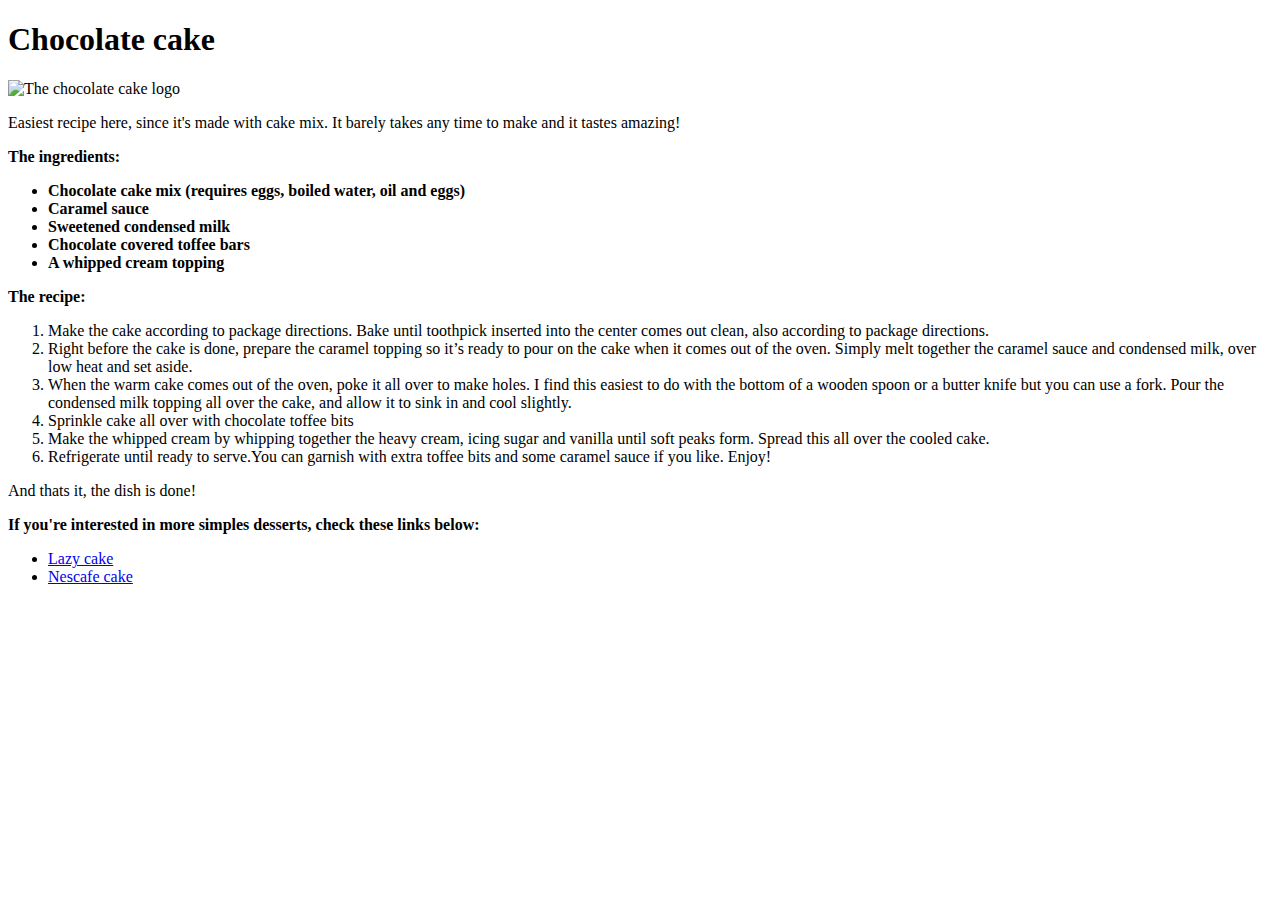
==== recipes/chocolate-cake.html @ 44751de4 "the recipe project" ====
<!DOCTYPE html>

<html lang="en">

<head>

    <meta charset="UTF-8">
    
    <title>Chocolate cake</title>

</head>

<body>

    <h1>Chocolate cake</h1>

    <img src="https://everylittlecrumb.com/wp-content/uploads/chocolatecakewithcondensedmilk-4-683x1024.jpg" height="300"
    width="200" alt="The chocolate cake logo" rel="noopener norefferer">

    <p>Easiest recipe here, since it's made with cake mix. It barely takes any time to make and it 
       tastes amazing!
    </p>
       
    

    <p><strong>The ingredients:</strong></p>

    <ul>
        <li><strong>Chocolate cake mix (requires eggs, boiled water, oil and eggs)</strong></li>

        <li><strong>Caramel sauce</strong></li>

        <li><strong>Sweetened condensed milk</strong></li>

        <li><strong>Chocolate covered toffee bars</strong></li>

        <li><strong>A whipped cream topping</strong></li>

    </ul>

    <p><strong>The recipe:</strong></p>

    <ol>
        <li>Make the cake according to package directions. Bake until toothpick inserted into the
            center comes out clean, also according to package directions.</li>

        <li>Right before the cake is done, prepare the caramel topping so it’s ready to pour on the cake 
            when it comes out of the oven. Simply melt together the caramel sauce and condensed milk, over 
            low heat and set aside.</li>
    
        <li>When the warm cake comes out of the oven, poke it all over to make holes. I find this 
            easiest to do with the bottom of a wooden spoon or a butter knife but you can use a fork. 
            Pour the condensed milk topping all over the cake, and allow it to sink in and cool slightly.</li>

        <li>Sprinkle cake all over with chocolate toffee bits</li> 
        
        <li>Make the whipped cream by whipping together the heavy cream, icing sugar and vanilla 
            until soft peaks form. Spread this all over the cooled cake.</li>

        <li>Refrigerate until ready to serve.You can garnish with extra toffee bits and some 
            caramel sauce if you like. Enjoy!</li>
    </ol>

    <p>And thats it, the dish is done!</p>

    <p><strong>If you're interested in more simples desserts, check these links below:</strong></p>

    </ol>

    <ul>

        <li><a href="./lazy-cake.html">Lazy cake</a></li>

        <li><a href="./nescafe-cake.html">Nescafe cake</a></li>

    </ul>
    
</body>
</html>
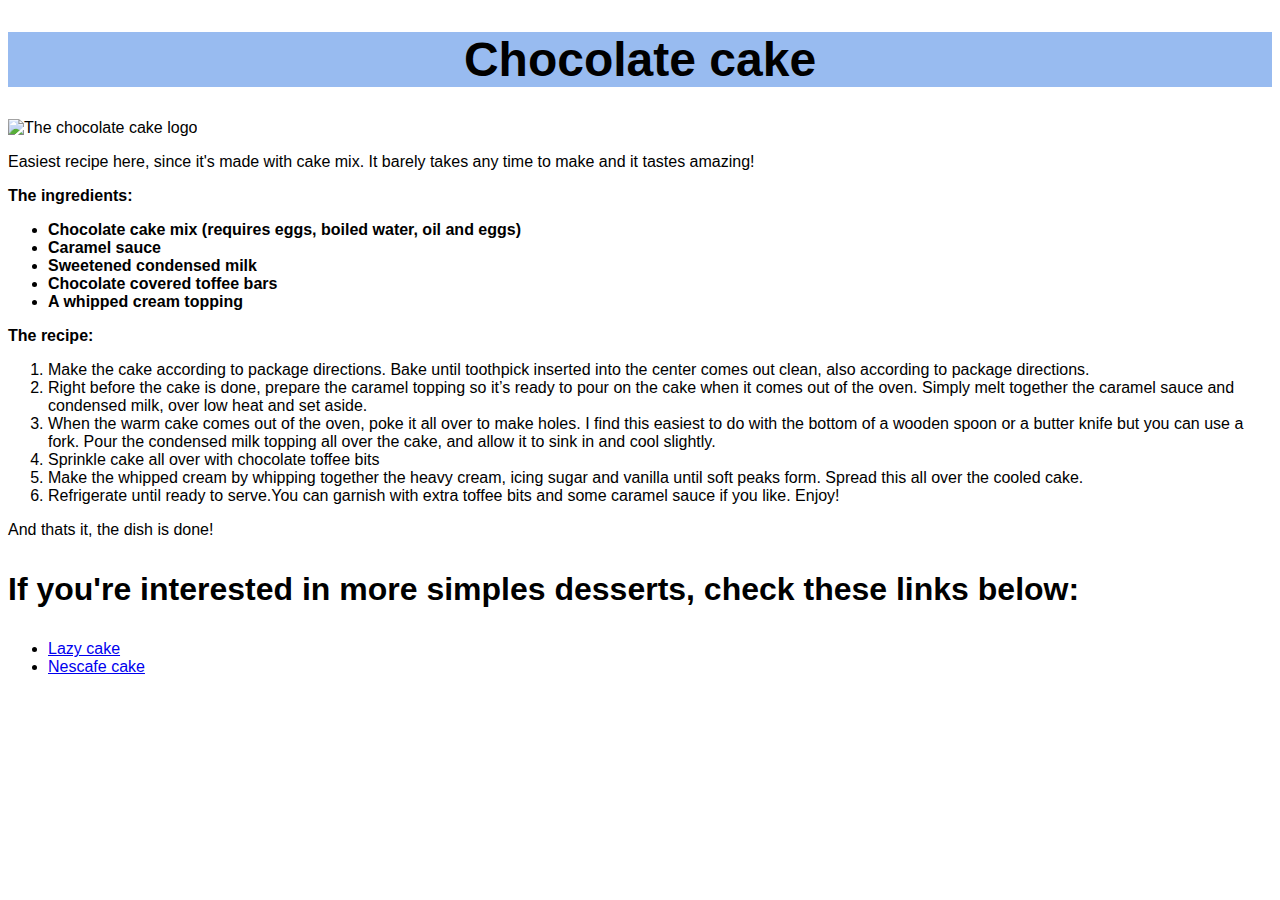
==== commit ac759784: "add css update" ====
--- a/recipes/chocolate-cake.html
+++ b/recipes/chocolate-cake.html
@@ -5,7 +5,9 @@
 <head>
 
     <meta charset="UTF-8">
-    
+
+    <link rel="stylesheet" href="../styles/styles.css">
+
     <title>Chocolate cake</title>
 
 </head>
@@ -14,8 +16,8 @@
 
     <h1>Chocolate cake</h1>
 
-    <img src="https://everylittlecrumb.com/wp-content/uploads/chocolatecakewithcondensedmilk-4-683x1024.jpg" height="300"
-    width="200" alt="The chocolate cake logo" rel="noopener norefferer">
+    <img class="cake" src="https://everylittlecrumb.com/wp-content/uploads/chocolatecakewithcondensedmilk-4-683x1024.jpg" 
+     alt="The chocolate cake logo" rel="noopener norefferer">
 
     <p>Easiest recipe here, since it's made with cake mix. It barely takes any time to make and it 
        tastes amazing!
@@ -63,7 +65,7 @@
 
     <p>And thats it, the dish is done!</p>
 
-    <p><strong>If you're interested in more simples desserts, check these links below:</strong></p>
+    <p class=lastpar><strong>If you're interested in more simples desserts, check these links below:</strong></p>
 
     </ol>
 
--- a/styles/styles.css
+++ b/styles/styles.css
@@ -0,0 +1,18 @@
+body{
+    font-family: Arial, Helvetica, sans-serif;
+    
+}
+
+h1{
+    background-color: rgb(152, 187, 240);
+    text-align: center;
+    font-size: 48px;
+}
+.cake{
+    height: 300px;
+    width:auto;
+}
+
+.lastpar{
+    font-size: 32px;
+}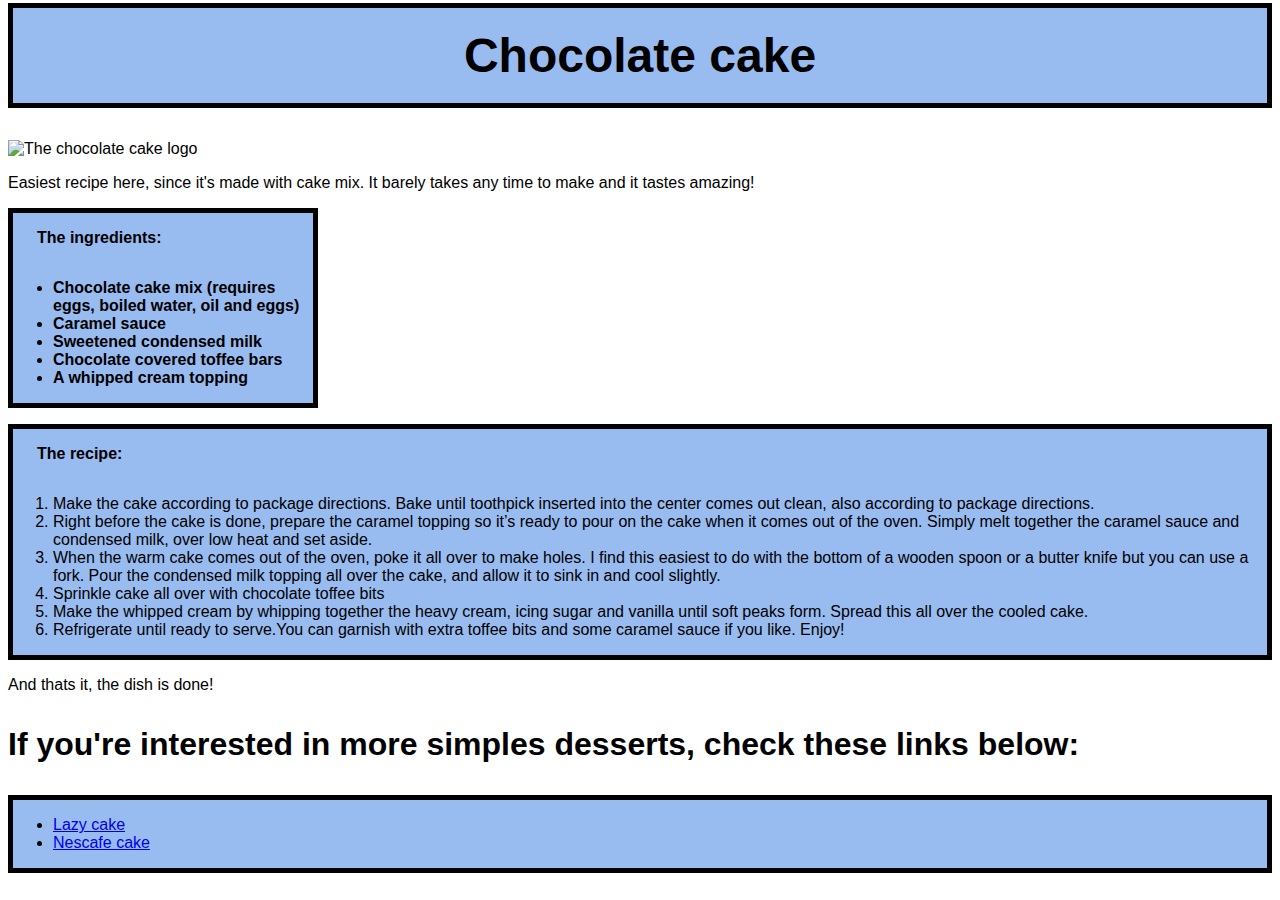
==== commit a0692f30: "edit" ====
--- a/recipes/chocolate-cake.html
+++ b/recipes/chocolate-cake.html
@@ -18,64 +18,67 @@
 
     <img class="cake" src="https://everylittlecrumb.com/wp-content/uploads/chocolatecakewithcondensedmilk-4-683x1024.jpg" 
      alt="The chocolate cake logo" rel="noopener norefferer">
-
+        
     <p>Easiest recipe here, since it's made with cake mix. It barely takes any time to make and it 
        tastes amazing!
     </p>
-       
     
+    <div class="recipe">
 
-    <p><strong>The ingredients:</strong></p>
+        <span class="recipeline"><p><strong>The ingredients:</strong></p></span>
 
-    <ul>
-        <li><strong>Chocolate cake mix (requires eggs, boiled water, oil and eggs)</strong></li>
+        <ul>
+            <li><strong>Chocolate cake mix (requires eggs, boiled water, oil and eggs)</strong></li>
 
-        <li><strong>Caramel sauce</strong></li>
+            <li><strong>Caramel sauce</strong></li>
 
-        <li><strong>Sweetened condensed milk</strong></li>
+            <li><strong>Sweetened condensed milk</strong></li>
 
-        <li><strong>Chocolate covered toffee bars</strong></li>
+            <li><strong>Chocolate covered toffee bars</strong></li>
 
-        <li><strong>A whipped cream topping</strong></li>
+            <li><strong>A whipped cream topping</strong></li>
 
-    </ul>
+         </ul>
 
-    <p><strong>The recipe:</strong></p>
+    </div>
+    <div class="steps">
+        <span class="stepsline"><p><strong>The recipe:</strong></p></span>
 
-    <ol>
-        <li>Make the cake according to package directions. Bake until toothpick inserted into the
+            <ol>
+                <li>Make the cake according to package directions. Bake until toothpick inserted into the
             center comes out clean, also according to package directions.</li>
 
-        <li>Right before the cake is done, prepare the caramel topping so it’s ready to pour on the cake 
+                <li>Right before the cake is done, prepare the caramel topping so it’s ready to pour on the cake 
             when it comes out of the oven. Simply melt together the caramel sauce and condensed milk, over 
             low heat and set aside.</li>
     
-        <li>When the warm cake comes out of the oven, poke it all over to make holes. I find this 
+                <li>When the warm cake comes out of the oven, poke it all over to make holes. I find this 
             easiest to do with the bottom of a wooden spoon or a butter knife but you can use a fork. 
             Pour the condensed milk topping all over the cake, and allow it to sink in and cool slightly.</li>
 
-        <li>Sprinkle cake all over with chocolate toffee bits</li> 
+                <li>Sprinkle cake all over with chocolate toffee bits</li> 
         
-        <li>Make the whipped cream by whipping together the heavy cream, icing sugar and vanilla 
+                <li>Make the whipped cream by whipping together the heavy cream, icing sugar and vanilla 
             until soft peaks form. Spread this all over the cooled cake.</li>
 
-        <li>Refrigerate until ready to serve.You can garnish with extra toffee bits and some 
+                <li>Refrigerate until ready to serve.You can garnish with extra toffee bits and some 
             caramel sauce if you like. Enjoy!</li>
     </ol>
-
+    </div>
     <p>And thats it, the dish is done!</p>
 
     <p class=lastpar><strong>If you're interested in more simples desserts, check these links below:</strong></p>
 
     </ol>
 
-    <ul>
+    <div class="lists"> 
+        <ul>
 
-        <li><a href="./lazy-cake.html">Lazy cake</a></li>
+            <li><a href="./lazy-cake.html">Lazy cake</a></li>
 
-        <li><a href="./nescafe-cake.html">Nescafe cake</a></li>
+            <li><a href="./nescafe-cake.html">Nescafe cake</a></li>
 
-    </ul>
-    
+        </ul>
+    </div>    
 </body>
 </html>--- a/styles/styles.css
+++ b/styles/styles.css
@@ -7,6 +7,9 @@
     background-color: rgb(152, 187, 240);
     text-align: center;
     font-size: 48px;
+    border: 5px solid black;
+    padding: 20px;
+    margin-top: -5px;
 }
 .cake{
     height: 300px;
@@ -15,4 +18,46 @@
 
 .lastpar{
     font-size: 32px;
-}+}
+
+.recipe{
+    border:5px solid black;
+    background-color: rgb(152, 187, 240);
+    width: 300px;
+}
+
+.recipeline{
+    display: inline-block;
+    padding-left: 24px;
+    
+}
+
+.stepsline{
+    padding-left: 24px;
+    display: inline-block;
+}
+
+.didyouknow{
+    border: 5px solid black;
+    background-color:rgb(152, 187, 240);
+    text-align: center;
+    width: 300px; 
+    margin-top: 16px; 
+}
+    
+.dyktext{
+    text-align: left;
+    padding: 16px;
+}
+
+.steps{
+    border: 5px solid black;
+    background-color:rgb(152, 187, 240);
+    margin-top: 16px; 
+} 
+
+.lists{
+    border: 5px solid black;
+    background-color: rgb(152, 187, 240);
+    
+}
